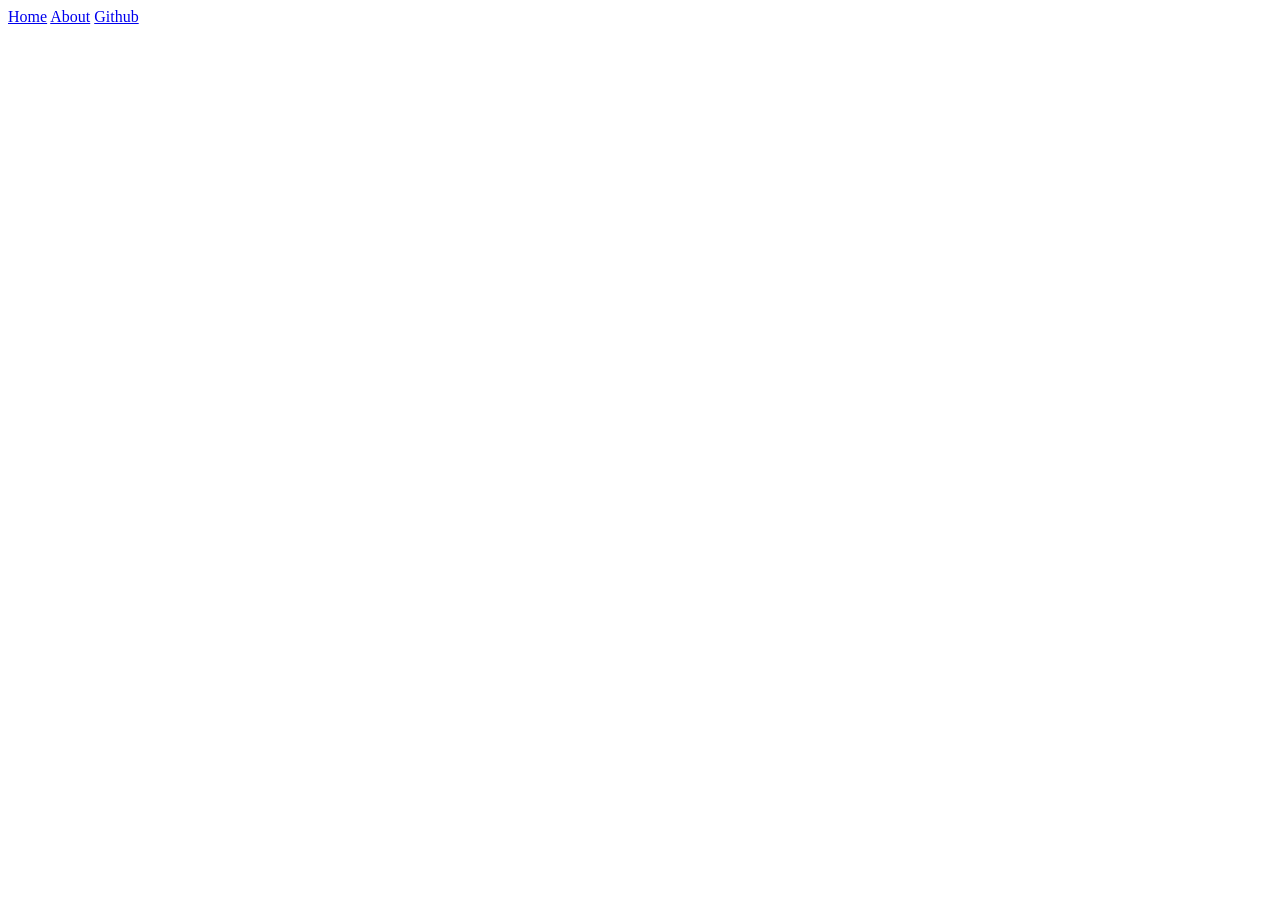
==== week 3/index.html @ fd6ec1ff "manu(nav) with link" ====
<!DOCTYPE html>
<html>
<head>
    <title>My Portfolio</title>
</head>
<body>

    <nav>
        <a href="index.html">Home</a>
        <a href="about">About</a>
        <a href="https://github.com/aadeshkumar1502-star" target="_blank">
            Github 
        </a>
    </nav>

</body>
</html>
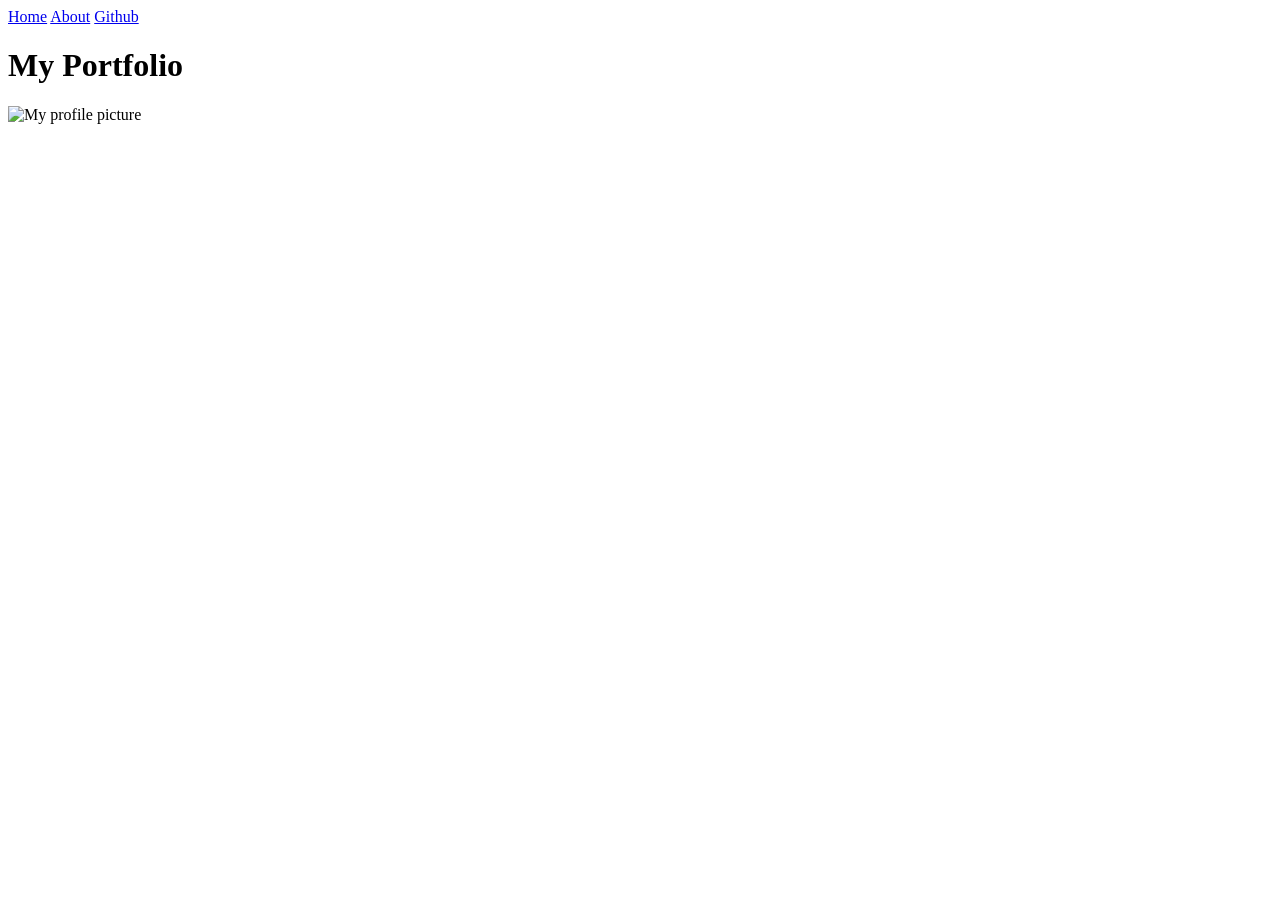
==== commit 663c6908: "add picture" ====
--- a/week 3/index.html
+++ b/week 3/index.html
@@ -14,4 +14,19 @@
     </nav>
 
 </body>
+</html>
+<!DOCTYPE html>
+<html>
+<head>
+    <title>My Portfolio</title>
+</head>
+<body>
+
+    <h1>My Portfolio</h1>
+
+    <img src="C:\Users\hp\Downloads\myphoto.jpeg"
+         alt="My profile picture"
+         width="200">
+
+</body>
 </html>
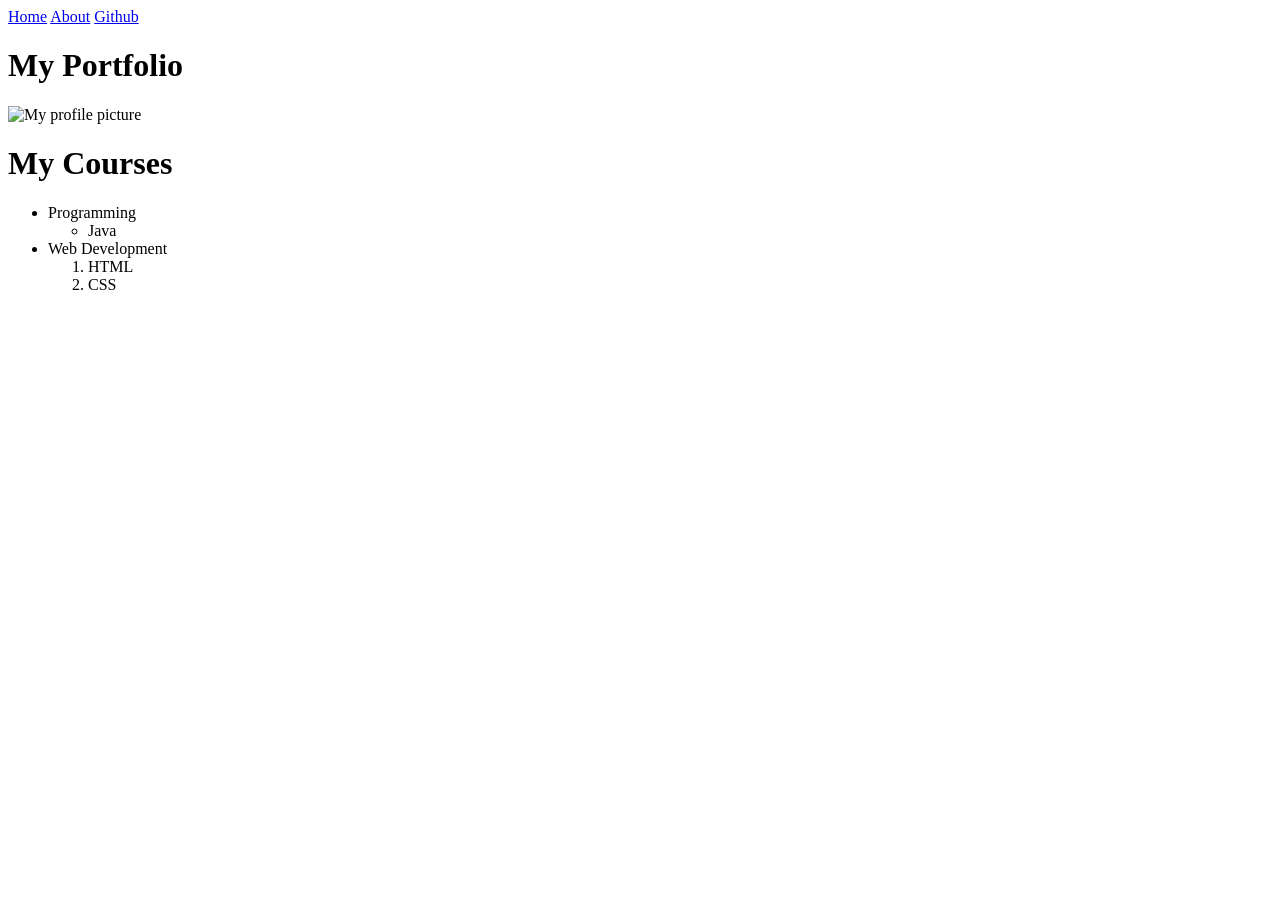
==== commit c91e4b0e: "course list(nested List)" ====
--- a/week 3/index.html
+++ b/week 3/index.html
@@ -13,14 +13,6 @@
         </a>
     </nav>
 
-</body>
-</html>
-<!DOCTYPE html>
-<html>
-<head>
-    <title>My Portfolio</title>
-</head>
-<body>
 
     <h1>My Portfolio</h1>
 
@@ -28,5 +20,24 @@
          alt="My profile picture"
          width="200">
 
+
+
+    <h1>My Courses</h1>
+
+    <ul>
+        <li>Programming
+            <ul>
+                <li>Java</li>
+            </ul>
+        </li>
+
+        <li>Web Development
+            <ol>
+                <li>HTML</li>
+                <li>CSS</li>
+            </ol>
+        </li>
+    </ul>
+
 </body>
 </html>
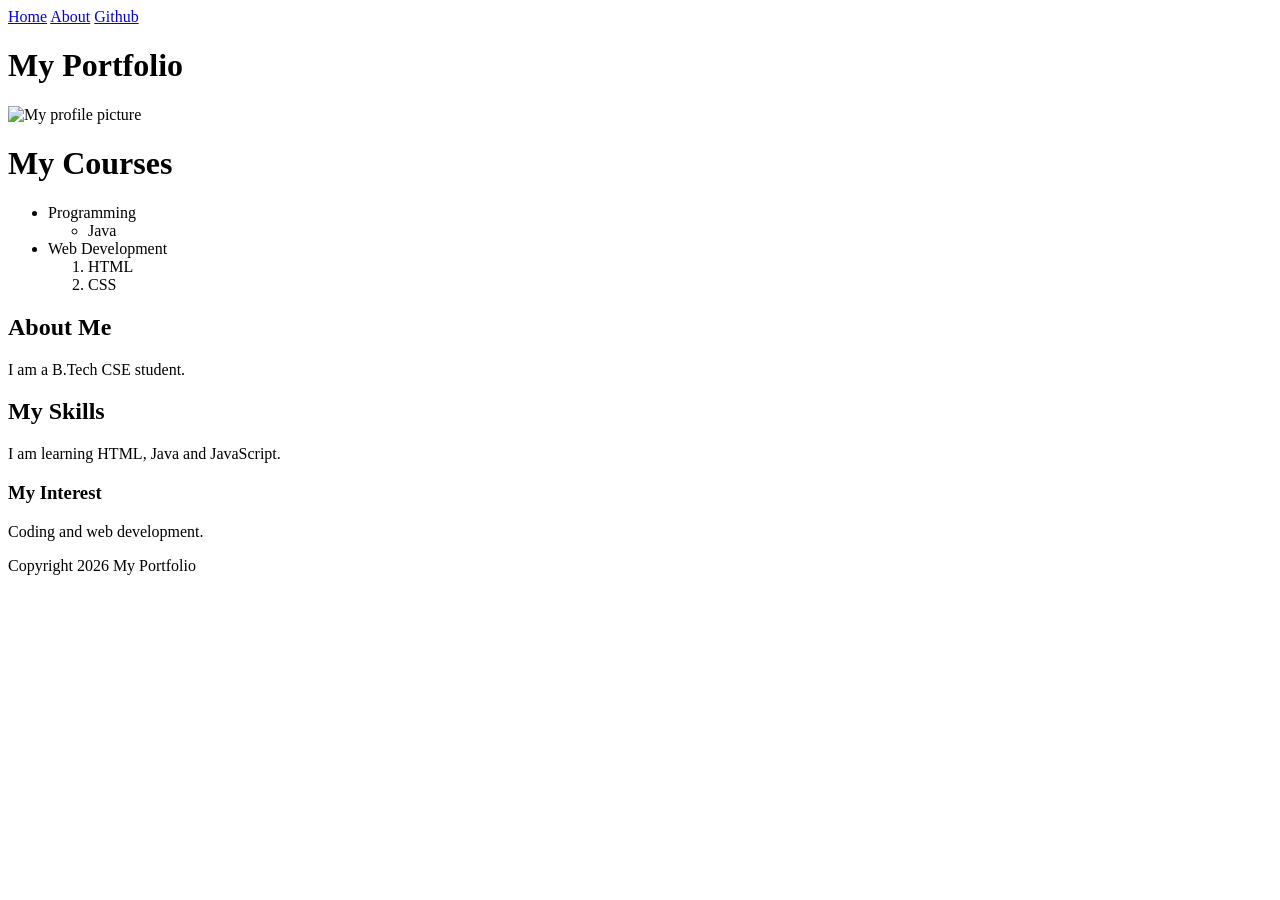
==== commit df3edb09: "semantic html tags" ====
--- a/week 3/index.html
+++ b/week 3/index.html
@@ -4,7 +4,7 @@
     <title>My Portfolio</title>
 </head>
 <body>
-
+<header>
     <nav>
         <a href="index.html">Home</a>
         <a href="about">About</a>
@@ -12,7 +12,7 @@
             Github 
         </a>
     </nav>
-
+</header>
 
     <h1>My Portfolio</h1>
 
@@ -39,5 +39,29 @@
         </li>
     </ul>
 
+
+    
+
+    <main>
+        <section>
+            <h2>About Me</h2>
+            <p>I am a B.Tech CSE student.</p>
+        </section>
+
+        <article>
+            <h2>My Skills</h2>
+            <p>I am learning HTML, Java and JavaScript.</p>
+        </article>
+
+        <aside>
+            <h3>My Interest</h3>
+            <p>Coding and web development.</p>
+        </aside>
+    </main>
+
+    <footer>
+        <p>Copyright 2026 My Portfolio</p>
+    </footer>
+
 </body>
 </html>
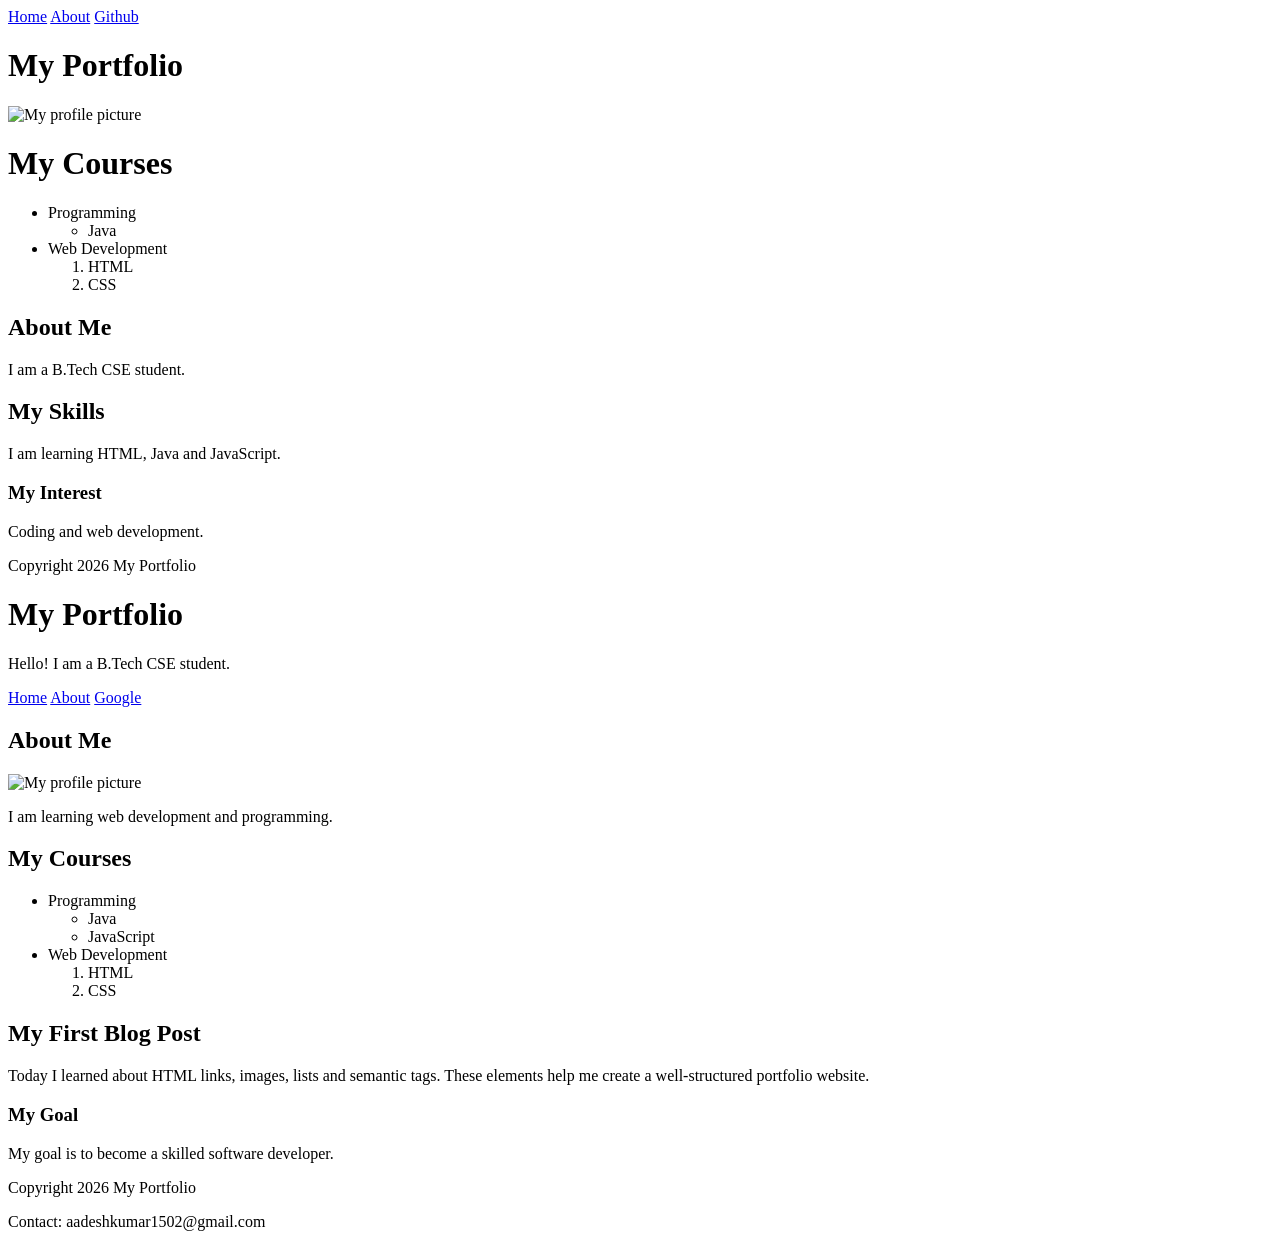
==== commit e54deac4: "blog and aside" ====
--- a/week 3/index.html
+++ b/week 3/index.html
@@ -64,4 +64,75 @@
     </footer>
 
 </body>
-</html>+</html>
+
+<!DOCTYPE html>
+<html lang="en">
+<head>
+    <meta charset="UTF-8">
+    <meta name="viewport" content="width=device-width, initial-scale=1.0">
+    <title>My Portfolio</title>
+</head>
+<body>
+
+    <header>
+        <h1>My Portfolio</h1>
+        <p>Hello! I am a B.Tech CSE student.</p>
+    </header>
+
+    <nav>
+        <a href="index.html">Home</a>
+        <a href="about.html">About</a>
+        <a href="https://www.google.com" target="_blank"
+           rel="noopener noreferrer">Google</a>
+    </nav>
+
+    <main>
+        <section>
+            <h2>About Me</h2>
+            <img src="myphoto.jpg"
+                 alt="My profile picture"
+                 width="200">
+            <p>I am learning web development and programming.</p>
+        </section>
+
+        <section>
+            <h2>My Courses</h2>
+            <ul>
+                <li>Programming
+                    <ul>
+                        <li>Java</li>
+                        <li>JavaScript</li>
+                    </ul>
+                </li>
+                <li>Web Development
+                    <ol>
+                        <li>HTML</li>
+                        <li>CSS</li>
+                    </ol>
+                </li>
+            </ul>
+        </section>
+
+        <article>
+            <h2>My First Blog Post</h2>
+            <p>
+                Today I learned about HTML links, images,
+                lists and semantic tags. These elements help
+                me create a well-structured portfolio website.
+            </p>
+        </article>
+
+        <aside>
+            <h3>My Goal</h3>
+            <p>My goal is to become a skilled software developer.</p>
+        </aside>
+    </main>
+
+    <footer>
+        <p>Copyright 2026 My Portfolio</p>
+        <p>Contact: aadeshkumar1502@gmail.com</p>
+    </footer>
+
+</body>
+</html>
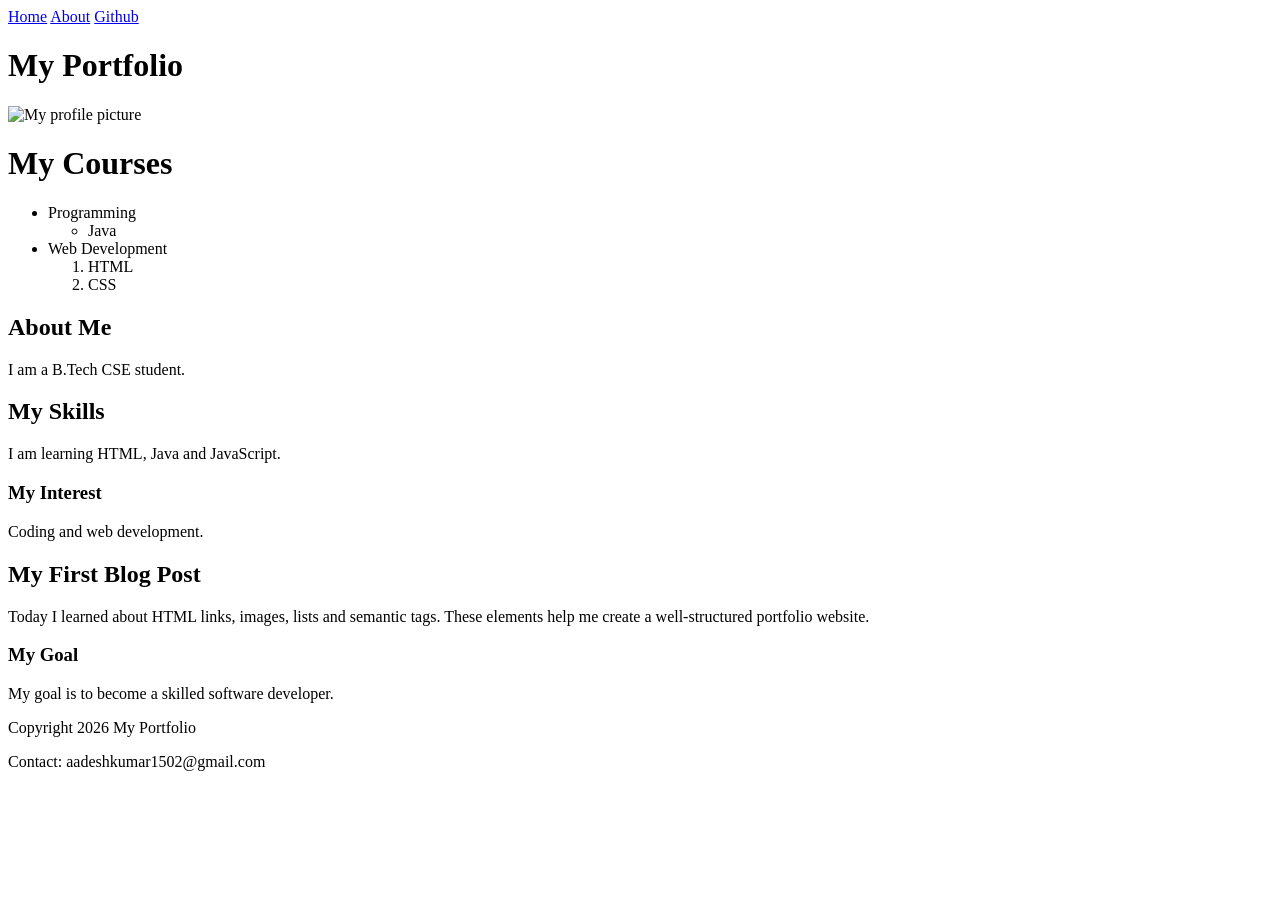
==== commit 1993138d: "i do some changes" ====
--- a/week 3/index.html
+++ b/week 3/index.html
@@ -57,62 +57,10 @@
             <h3>My Interest</h3>
             <p>Coding and web development.</p>
         </aside>
-    </main>
+    
 
-    <footer>
-        <p>Copyright 2026 My Portfolio</p>
-    </footer>
+    
 
-</body>
-</html>
-
-<!DOCTYPE html>
-<html lang="en">
-<head>
-    <meta charset="UTF-8">
-    <meta name="viewport" content="width=device-width, initial-scale=1.0">
-    <title>My Portfolio</title>
-</head>
-<body>
-
-    <header>
-        <h1>My Portfolio</h1>
-        <p>Hello! I am a B.Tech CSE student.</p>
-    </header>
-
-    <nav>
-        <a href="index.html">Home</a>
-        <a href="about.html">About</a>
-        <a href="https://www.google.com" target="_blank"
-           rel="noopener noreferrer">Google</a>
-    </nav>
-
-    <main>
-        <section>
-            <h2>About Me</h2>
-            <img src="myphoto.jpg"
-                 alt="My profile picture"
-                 width="200">
-            <p>I am learning web development and programming.</p>
-        </section>
-
-        <section>
-            <h2>My Courses</h2>
-            <ul>
-                <li>Programming
-                    <ul>
-                        <li>Java</li>
-                        <li>JavaScript</li>
-                    </ul>
-                </li>
-                <li>Web Development
-                    <ol>
-                        <li>HTML</li>
-                        <li>CSS</li>
-                    </ol>
-                </li>
-            </ul>
-        </section>
 
         <article>
             <h2>My First Blog Post</h2>
